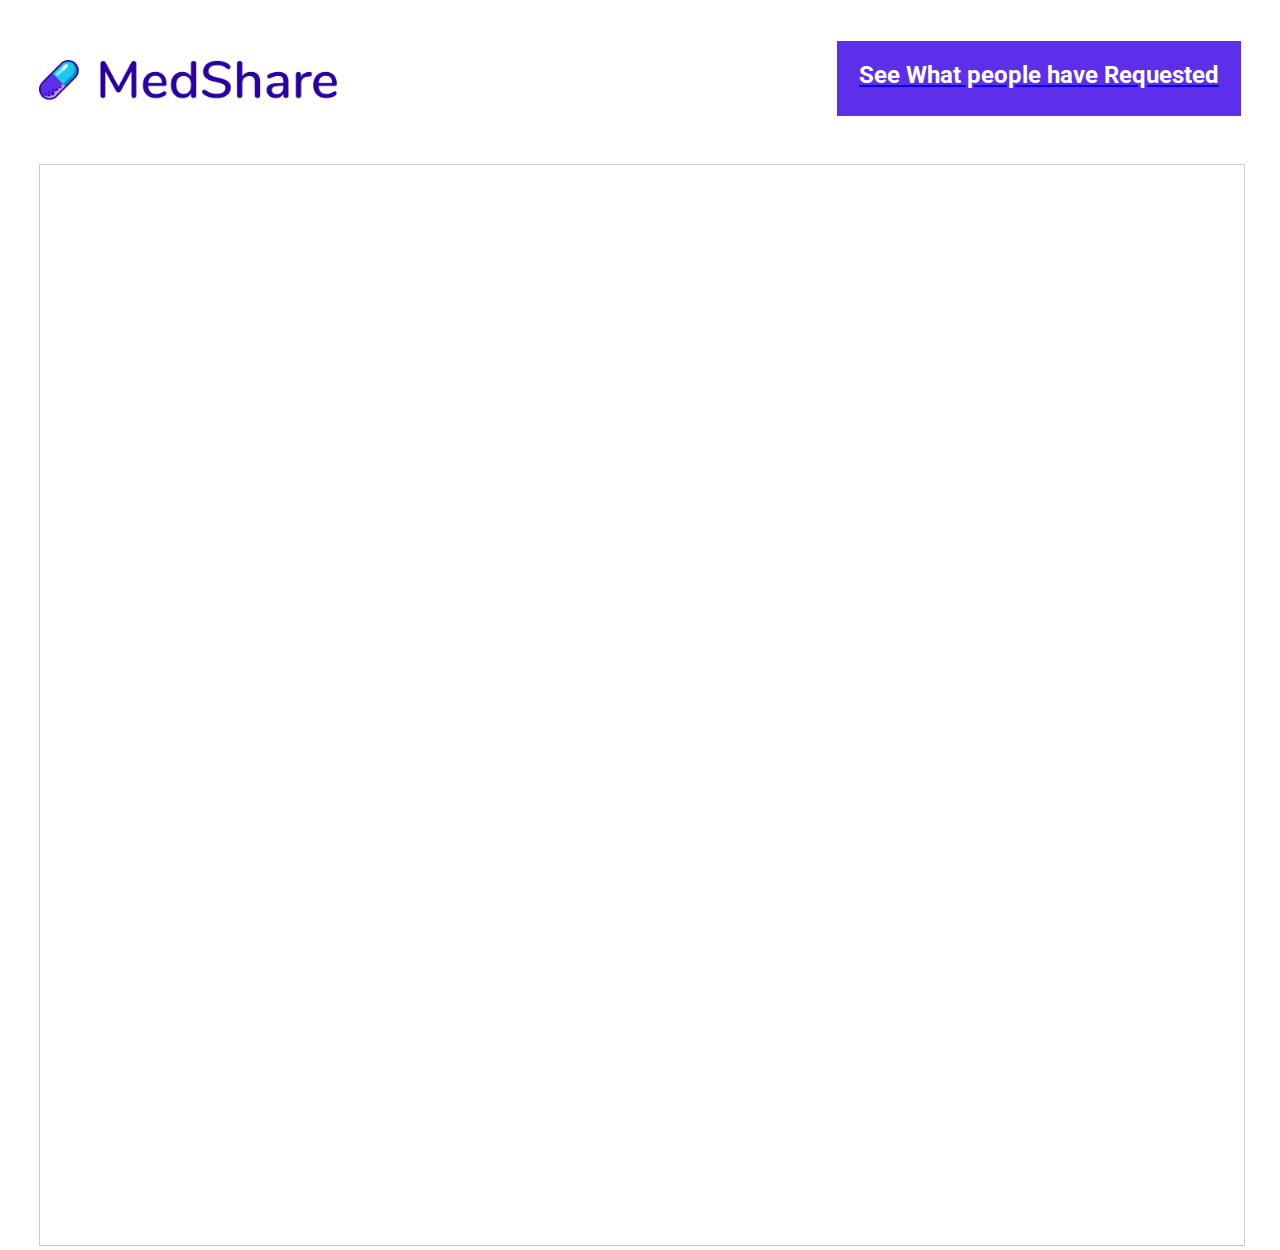
==== donate-medicine.html @ 8de3c71c "Batch update" ====
<!doctype html><html class="" lang=""><head>
    <meta charset="UTF-8">
    <!-- generator meta tag -->
    <!-- leave this for stats and Silex version check -->
    <meta name="generator" content="Silex v2.2.12">
    <!-- End of generator meta tag -->
    <script type="text/javascript" src="js/jquery.js"></script>
    
    
    <script type="text/javascript" src="js/front-end.js"></script>
    <link rel="stylesheet" href="css/normalize.css">
    <link rel="stylesheet" href="css/front-end.css">

    
    <script type="text/javascript" class="silex-script"></script>
    
    <title> - Donate Medicine</title>
    

    
<link href="https://fonts.googleapis.com/css?family=Roboto" rel="stylesheet" class="silex-custom-font"><meta name="viewport" content="width=device-width, initial-scale=1"><script src="js/script.js" type="text/javascript"></script><link href="css/styles.css" rel="stylesheet" type="text/css"><style>body { opacity: 0; transition: .25s opacity ease; }</style></head>

<body class="body-initial all-style enable-mobile prevent-resizable prevent-selectable editable-style silex-runtime silex-published" data-silex-type="container-element" style="" data-current-page="page-donate-medicine">
    









    
    
    
















<section data-silex-type="container-element" class="container-element editable-style silex-id-1478366444112-1 section-element prevent-resizable" style="">
        <div data-silex-type="container-element" class="editable-style silex-element-content silex-id-1478366444112-0 container-element website-width" style=""><a href="./" data-silex-type="image-element" class="editable-style image-element silex-id-1618909107806-23 page-donate-medicine paged-element paged-element-visible" style=""><img src="assets/Group%20995.png"></a><a href="request-list.html" data-silex-type="text-element" class="editable-style text-element silex-id-1618909107806-24 page-donate-medicine paged-element paged-element-visible" style=""><div class="silex-element-content normal"><h2><b>See What people have Requested</b></h2></div></a></div>
    </section><section data-silex-type="container-element" class="container-element editable-style silex-id-1474394621033-3 section-element prevent-resizable" style="">
        <div data-silex-type="container-element" class="editable-style silex-element-content silex-id-1474394621032-2 container-element website-width selected" style=""><div data-silex-type="html-element" class="editable-style html-element silex-id-1618909265559-27 page-donate-medicine paged-element paged-element-visible" style=""><div class="silex-element-content"><iframe class="airtable-embed" src="https://airtable.com/embed/shrjKzO4qkUKfDqU2?backgroundColor=yellow" frameborder="0" onmousewheel="" width="100%" height="1080" style="background: transparent; border: 1px solid #ccc;"></iframe></div></div></div>
    </section><section data-silex-type="container-element" class="container-element editable-style silex-id-1478366450713-3 section-element prevent-resizable" style="">
        <div data-silex-type="container-element" class="editable-style silex-element-content silex-id-1478366450713-2 container-element website-width" style="">

            
        </div>
    </section></body></html>
---- css/front-end.css ----
/**
 * This file holds the styles of websites while editing
 */

body {
  min-height: 100vh;
  min-width: 98vw; /* remove approx size of vertical scroll bar */
}

/* prevent-auto-z-index is to let the components handle their z-index */
.section-element > .silex-element-content > *:not(.prevent-auto-z-index):not(.fixed) {
  /* put the elements of a section on top of sections bellow */
  z-index: 10;
}
/* workaround a bug of the 2.11 version (front end) */
/* sections used to hava margin-top: -1; which can not be edited in the UI */
.editable-style.section-element {
  margin-top: 0;
}
/****************************************************/
.website-width {
  width: 960px;
}
.paged-element-hidden {
  display: none;
}
/* resize */
.editable-style.image-element img {
  border-radius: inherit; /* this is to follow the element's radius */
	width: 100%;
	height: 100%;
}
/*
 .image-element > .silex-element-content {
	overflow: hidden;
}
*/
.html-element .silex-element-content {
  /* enable HTML content to have style="min-height: inherit;" */
  /* removed because it makes components buggy, add it to silex if you need to
  position: absolute;
  min-height: inherit;
  width: 100%; /* needed by slideshow components and probably others */
  /*
  height: 100%; /* needed by slideshow kreview and probably others */
}
/* wysihtml text editor styles */
.wysiwyg-float-left {
  float: left;
  margin: 0 8px 8px 0;
}
.wysiwyg-float-right {
  float: right;
  margin: 0 0 8px 8px;
}
/* Remove dots surrounding links in Firefox
    because of normalize.css */
a:focus{ outline: none;}

body .editable-style[data-silex-href] {
  cursor: pointer;
}
body.enable-mobile .editable-style.hide-on-desktop {
  display: none;
}
/* only outside the editor */
/* needs to be more qualified than body.enable-mobile .editable-style:not(.prevent-mobile-style) */
body.silex-runtime.body-initial .fixed {
  position: absolute;
  z-index: 20;
}
/* Mobile styles */
@media (max-width:480px) {
  /* needs to be more qualified than body.enable-mobile .editable-style:not(.prevent-mobile-style) */
  body.silex-runtime.body-initial .fixed {
    /* on mobile (chrome, this is needed to be on top of other content) */
    position: relative;
  }

  /* hide horizontal scroll bar which appears because of residual values in css
  html {
    overflow-x: hidden;
  }
  */
  body {
    position: initial; /* used to be absolute but now only in editor (editable.css), when position is absolute the body has the size of its content */
  }
  /* mobile mode */
  body.enable-mobile .editable-style:not(.prevent-mobile-style),
  body.enable-mobile .background.background-initial {
    position: static;
    top: auto;
    left: auto;
    max-width: 100%;
    min-width: auto; /* this is to remove sections min-width, since section min-width is set to the witdh of its content in Element::setStyle() */
    margin-left: auto;
    margin-right: auto;
  }
  body.enable-mobile .editable-style.container-element {
    padding: 10px; /* leave space between a container and its content */
  }
  body.enable-mobile .editable-style.section-element {
    padding: 0;
  }
  body.enable-mobile .editable-style.section-element > .silex-element-content {
    padding: 10px 0; /* leave space between a container and its content */
  }
  body.enable-mobile.silex-resizing .editable-style:not(.prevent-mobile-style) {
    max-width: unset; /* while dragging let the user size the elements freely */
  }
  body.enable-mobile .image-element.editable-style:not(.prevent-mobile-style) {
    position: relative;
  }
  body.enable-mobile .editable-style.section-element {
    max-width: 100%; /* section bg should be 100% width because user do not need to grab the side and resize */
    padding: 0;
    margin: 0;
  }
  body.enable-mobile .container-element:not(.paged-element-hidden) {
    display: flex;
    align-items: center;
    justify-content: space-around;
    flex-wrap: wrap;
  }
  /* but still hide paged elements or desktop only elements */
  body.enable-mobile .editable-style.hide-on-mobile {
    display: none;
  }
  body.enable-mobile .editable-style.hide-on-desktop:not(.paged-element-hidden) {
    display: initial;
  }
  body.silex-runtime.enable-mobile .background.background-initial {
    max-width: 100%;
  }
}

/* only outside the editor */
/* needs to be more qualified than body.enable-mobile .editable-style:not(.prevent-mobile-style) */
body.silex-runtime.body-initial .fixed {
  position: absolute;
  z-index: 20;
}
/* Mobile styles */
@media (max-width:480px) {
  /* needs to be more qualified than body.enable-mobile .editable-style:not(.prevent-mobile-style) */
  body.silex-runtime.body-initial .fixed {
    /* on mobile (chrome, this is needed to be on top of other content) */
    position: relative;
  }
}

/**
 * prodotype components
 */
.silex-element-content-full-height .silex-element-content {
  height: 100%;
}
silex-template,
.prodotype-preview {
  display: none;
}
.prodotype-runtime,
.prodotype-runtime-strict {
  display: none;
}
.prodotype-published {
  display: none;
}
body.silex-editor .prodotype-preview {
  display: block;
}
body.silex-runtime .prodotype-runtime,
body.silex-runtime .prodotype-runtime-strict {
  display: block;
}
body.silex-published .prodotype-published {
  display: block;
}
body.silex-publish .prodotype-runtime-strict {
  display: none;
}
.prodotype-force-size {
  position: absolute;
  width: 100%;
  height: 100%;
}
.silex-component-button button {
  width: 100%;
}
/* full-width component*/
div.editable-style.full-width-section {
  min-height: 100px;
}

div.editable-style.full-width-section>.editable-style {
  position: static;
  min-width: 100%;
}

div.editable-style.full-width-section>.editable-style.silex-element-content {
  display: none;
}
---- css/styles.css ----
.body-initial {background-color: rgba(255,255,255,1); position: static;}.silex-id-1478366444112-1 {background-color: transparent; position: static; margin-top: -1px;}.silex-id-1478366444112-0 {background-color: transparent; min-height: 168px; position: relative; margin-left: auto; margin-right: auto;}.silex-id-1474394621033-3 {position: static; margin-top: -1px;}.silex-id-1474394621032-2 {background-color: transparent; min-height: 600px; position: relative; margin-left: auto; margin-right: auto;}.silex-id-1478366450713-3 {background-color: transparent; position: static; margin-top: -1px;}.silex-id-1478366450713-2 {background-color: transparent; min-height: 100px; position: relative; margin-left: auto; margin-right: auto;}.silex-id-1618907803319-5 {width: 473px; height: 65px; position: absolute; top: 30.333337783813477px; left: 339.0000305175781px;}.silex-id-1618907889608-6 {width: 216px; min-height: 73px; position: absolute; top: 166px; left: 365.6672668457031px; background-color: rgba(95,46,234,1);}.silex-id-1618908178440-7 {width: 216px; min-height: 73px; position: absolute; top: 166px; left: 651.6672973632812px; background-color: rgba(95,46,234,1);}.silex-id-1618908223941-8 {width: 732px; min-height: 105px; position: absolute; top: 269px; left: 244.66726684570312px;}.silex-id-1618908265243-9 {width: 640px; min-height: 88px; position: absolute; top: 21.97918701171875px; left: 283px;}.silex-id-1618908497702-10 {width: 298px; height: 40px; position: absolute; top: 60.666664123535156px; left: -1.0207061767578125px;}.silex-id-1618908529108-11 {width: 564px; min-height: 181px; position: absolute; top: 10px; left: -0.6874542236328125px;}.silex-id-1618908741713-12 {width: 216px; min-height: 73px; position: absolute; top: 40.3125px; left: 989.0005187988281px; background-color: rgba(95,46,234,1);}.silex-id-1618908774577-14 {width: 1201px; min-height: 1446px; background-color: rgb(255, 255, 255); position: absolute; top: 111px; left: -2px;}.silex-id-1618909107806-23 {width: 298px; height: 40px; position: absolute; top: 59.666664123535156px; left: -1.3541259765625px;}.silex-id-1618909107806-24 {width: 404px; min-height: 75px; position: absolute; top: 41px; left: 797px; background-color: rgba(95,46,234,1);}.silex-id-1618909265559-27 {width: 1204px; min-height: 635.3333129882812px; background-color: rgb(255, 255, 255); position: absolute; top: -4px; left: -1px;}.silex-id-1618909391760-28 {width: 298px; height: 40px; position: absolute; top: 54.333333253860474px; left: -1.3541107177734375px;}.silex-id-1618909435217-30 {width: 1199px; min-height: 574.875px; background-color: rgb(255, 255, 255); position: absolute; top: -1px; left: -1px;}.silex-id-1618909489594-31 {width: 298px; height: 40px; position: absolute; top: 56.645843505859375px; left: -1px;}.silex-id-1618909489595-32 {width: 564px; min-height: 87px; position: absolute; top: 36px; left: 632px;}.silex-id-1618909525147-35 {width: 1201px; min-height: 601px; background-color: rgb(255, 255, 255); position: absolute; top: -1px; left: -1px;}.silex-id-1618910316298-0 {width: 720px; height: 99px; position: absolute; top: 4.000020384788513px; left: 245.00015258789062px;}@media only screen and (max-width: 480px) {.silex-id-1618907803319-5 {height: 44px; top: -59px; left: 1px; width: 331px;}.silex-id-1618907889608-6 {min-height: 73px; top: -351px; left: -149px; width: 216px;}.silex-id-1618908178440-7 {min-height: 73px; top: -350px; left: 143.33333337306976px; width: 216px;}.silex-id-1618908223941-8 {min-height: 128px; top: -122px; left: 5px; width: 389px;}.silex-id-1618908265243-9 {min-height: 69.33333587646484px; top: 0px; left: 0px; width: 433px;}.silex-id-1618908497702-10 {height: 25px; top: 7px; left: -280px; width: 191px;}.silex-id-1618908529108-11 {min-height: 160px; top: -1490.3333740234375px; left: 3px; width: 418px;}.silex-id-1618908741713-12 {min-height: 73px; top: 10px; left: 236.33333337306976px; width: 216px;}.silex-id-1618909107806-23 {height: 25.625px; top: 0px; left: 0px; width: 191px;}.silex-id-1618909107806-24 {min-height: 73px; top: 38px; left: 0px; width: 216px;}.silex-id-1618909391760-28 {height: 25.625px; top: 0px; left: 0px; width: 191px;}.silex-id-1618909489594-31 {height: 25px; top: 7px; left: -280px; width: 191px;}.silex-id-1618909489595-32 {min-height: 107.41667175292969px; top: 0px; left: 0px; width: 418px;}}
.website-width {width: 1200px;}@media (min-width: 481px) {.silex-editor {min-width: 1400px;}}
h1 {font-family: 'Roboto', sans-serif; font-weight: normal; color: #ffffff;}h2 {color: #ffffff;}h3 {text-align: left;}.text-element > .silex-element-content {font-family: 'Roboto', sans-serif; font-weight: 400; color: ffffff; text-align: center;}body.silex-runtime {opacity: 1;}
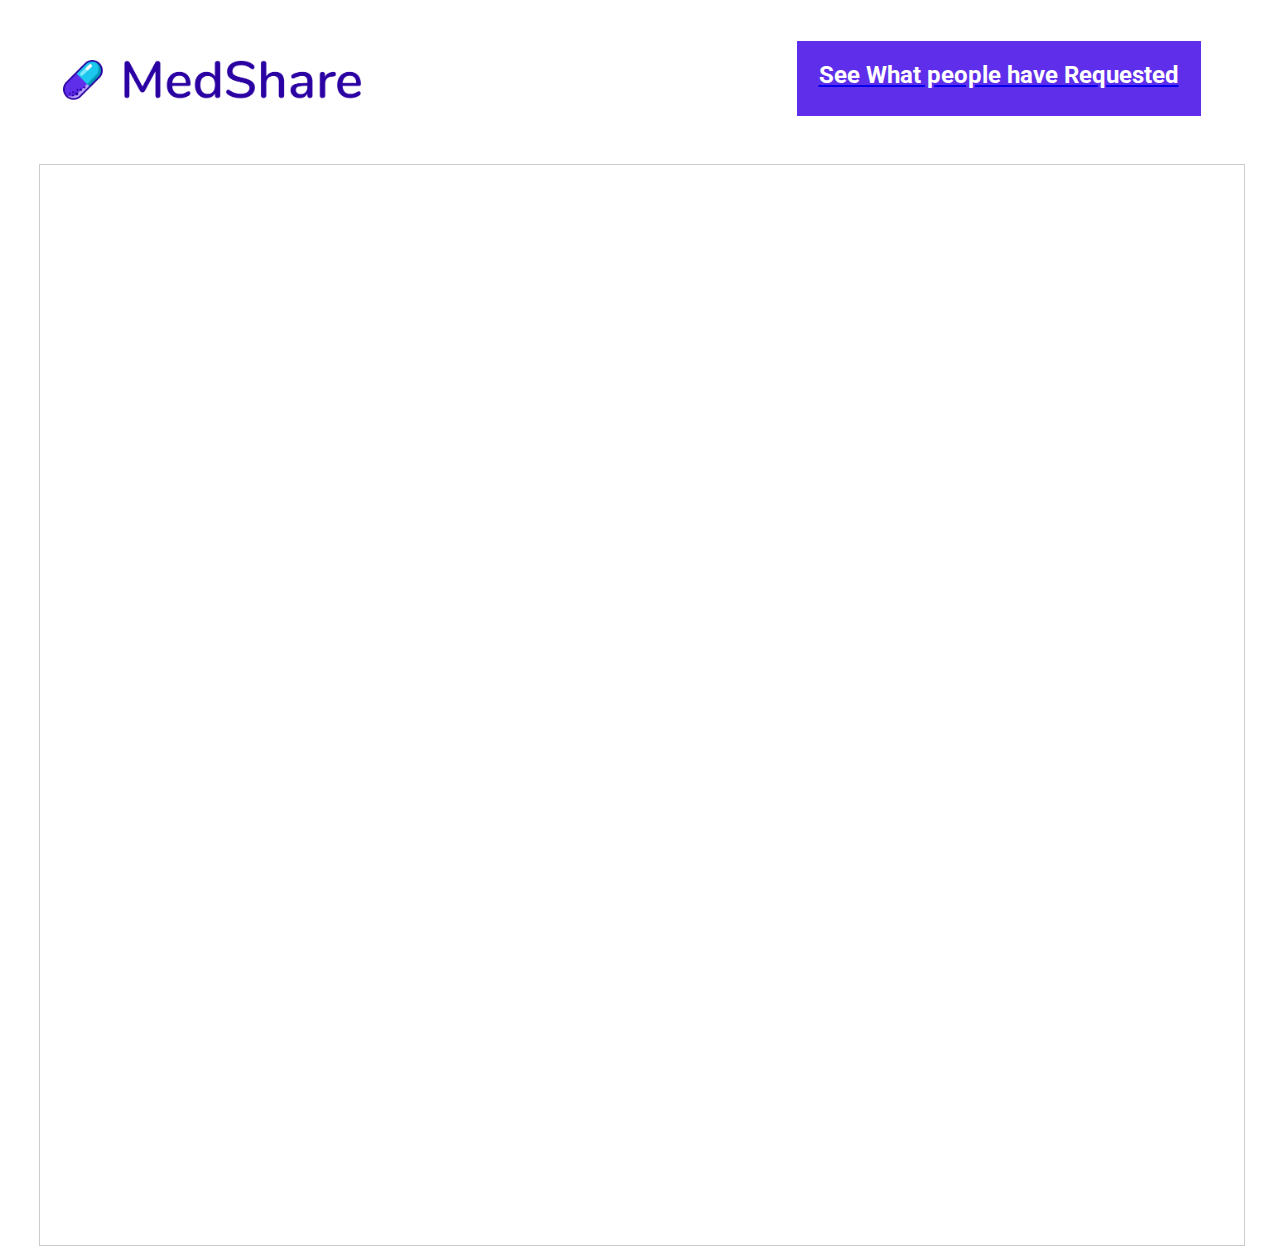
==== commit ed4088e8: "Batch update" ====
--- a/donate-medicine.html
+++ b/donate-medicine.html
@@ -20,7 +20,7 @@
     
 <link href="https://fonts.googleapis.com/css?family=Roboto" rel="stylesheet" class="silex-custom-font"><meta name="viewport" content="width=device-width, initial-scale=1"><script src="js/script.js" type="text/javascript"></script><link href="css/styles.css" rel="stylesheet" type="text/css"><style>body { opacity: 0; transition: .25s opacity ease; }</style></head>
 
-<body class="body-initial all-style enable-mobile prevent-resizable prevent-selectable editable-style silex-runtime silex-published" data-silex-type="container-element" style="" data-current-page="page-donate-medicine">
+<body class="body-initial all-style enable-mobile prevent-resizable prevent-selectable editable-style silex-runtime silex-published" data-silex-type="container-element" style="" data-new-gr-c-s-loaded="14.1006.0" data-current-page="page-donate-medicine">
     
 
 
--- a/css/styles.css
+++ b/css/styles.css
@@ -1,5 +1,5 @@
 
 
-.body-initial {background-color: rgba(255,255,255,1); position: static;}.silex-id-1478366444112-1 {background-color: transparent; position: static; margin-top: -1px;}.silex-id-1478366444112-0 {background-color: transparent; min-height: 168px; position: relative; margin-left: auto; margin-right: auto;}.silex-id-1474394621033-3 {position: static; margin-top: -1px;}.silex-id-1474394621032-2 {background-color: transparent; min-height: 600px; position: relative; margin-left: auto; margin-right: auto;}.silex-id-1478366450713-3 {background-color: transparent; position: static; margin-top: -1px;}.silex-id-1478366450713-2 {background-color: transparent; min-height: 100px; position: relative; margin-left: auto; margin-right: auto;}.silex-id-1618907803319-5 {width: 473px; height: 65px; position: absolute; top: 30.333337783813477px; left: 339.0000305175781px;}.silex-id-1618907889608-6 {width: 216px; min-height: 73px; position: absolute; top: 166px; left: 365.6672668457031px; background-color: rgba(95,46,234,1);}.silex-id-1618908178440-7 {width: 216px; min-height: 73px; position: absolute; top: 166px; left: 651.6672973632812px; background-color: rgba(95,46,234,1);}.silex-id-1618908223941-8 {width: 732px; min-height: 105px; position: absolute; top: 269px; left: 244.66726684570312px;}.silex-id-1618908265243-9 {width: 640px; min-height: 88px; position: absolute; top: 21.97918701171875px; left: 283px;}.silex-id-1618908497702-10 {width: 298px; height: 40px; position: absolute; top: 60.666664123535156px; left: -1.0207061767578125px;}.silex-id-1618908529108-11 {width: 564px; min-height: 181px; position: absolute; top: 10px; left: -0.6874542236328125px;}.silex-id-1618908741713-12 {width: 216px; min-height: 73px; position: absolute; top: 40.3125px; left: 989.0005187988281px; background-color: rgba(95,46,234,1);}.silex-id-1618908774577-14 {width: 1201px; min-height: 1446px; background-color: rgb(255, 255, 255); position: absolute; top: 111px; left: -2px;}.silex-id-1618909107806-23 {width: 298px; height: 40px; position: absolute; top: 59.666664123535156px; left: -1.3541259765625px;}.silex-id-1618909107806-24 {width: 404px; min-height: 75px; position: absolute; top: 41px; left: 797px; background-color: rgba(95,46,234,1);}.silex-id-1618909265559-27 {width: 1204px; min-height: 635.3333129882812px; background-color: rgb(255, 255, 255); position: absolute; top: -4px; left: -1px;}.silex-id-1618909391760-28 {width: 298px; height: 40px; position: absolute; top: 54.333333253860474px; left: -1.3541107177734375px;}.silex-id-1618909435217-30 {width: 1199px; min-height: 574.875px; background-color: rgb(255, 255, 255); position: absolute; top: -1px; left: -1px;}.silex-id-1618909489594-31 {width: 298px; height: 40px; position: absolute; top: 56.645843505859375px; left: -1px;}.silex-id-1618909489595-32 {width: 564px; min-height: 87px; position: absolute; top: 36px; left: 632px;}.silex-id-1618909525147-35 {width: 1201px; min-height: 601px; background-color: rgb(255, 255, 255); position: absolute; top: -1px; left: -1px;}.silex-id-1618910316298-0 {width: 720px; height: 99px; position: absolute; top: 4.000020384788513px; left: 245.00015258789062px;}@media only screen and (max-width: 480px) {.silex-id-1618907803319-5 {height: 44px; top: -59px; left: 1px; width: 331px;}.silex-id-1618907889608-6 {min-height: 73px; top: -351px; left: -149px; width: 216px;}.silex-id-1618908178440-7 {min-height: 73px; top: -350px; left: 143.33333337306976px; width: 216px;}.silex-id-1618908223941-8 {min-height: 128px; top: -122px; left: 5px; width: 389px;}.silex-id-1618908265243-9 {min-height: 69.33333587646484px; top: 0px; left: 0px; width: 433px;}.silex-id-1618908497702-10 {height: 25px; top: 7px; left: -280px; width: 191px;}.silex-id-1618908529108-11 {min-height: 160px; top: -1490.3333740234375px; left: 3px; width: 418px;}.silex-id-1618908741713-12 {min-height: 73px; top: 10px; left: 236.33333337306976px; width: 216px;}.silex-id-1618909107806-23 {height: 25.625px; top: 0px; left: 0px; width: 191px;}.silex-id-1618909107806-24 {min-height: 73px; top: 38px; left: 0px; width: 216px;}.silex-id-1618909391760-28 {height: 25.625px; top: 0px; left: 0px; width: 191px;}.silex-id-1618909489594-31 {height: 25px; top: 7px; left: -280px; width: 191px;}.silex-id-1618909489595-32 {min-height: 107.41667175292969px; top: 0px; left: 0px; width: 418px;}}
-.website-width {width: 1200px;}@media (min-width: 481px) {.silex-editor {min-width: 1400px;}}
+.body-initial {background-color: rgba(255,255,255,1); position: static;}.silex-id-1478366444112-1 {background-color: transparent; position: static; margin-top: -1px;}.silex-id-1478366444112-0 {background-color: transparent; min-height: 168px; position: relative; margin-left: auto; margin-right: auto;}.silex-id-1474394621033-3 {position: static; margin-top: -1px;}.silex-id-1474394621032-2 {background-color: transparent; min-height: 600px; position: relative; margin-left: auto; margin-right: auto;}.silex-id-1478366450713-3 {background-color: transparent; position: static; margin-top: -1px;}.silex-id-1478366450713-2 {background-color: transparent; min-height: 100px; position: relative; margin-left: auto; margin-right: auto;}.silex-id-1618907803319-5 {width: 473px; height: 65px; position: absolute; top: 30.333337783813477px; left: 339.0000305175781px;}.silex-id-1618907889608-6 {width: 216px; min-height: 73px; position: absolute; top: 166px; left: 365.6672668457031px; background-color: rgba(95,46,234,1);}.silex-id-1618908178440-7 {width: 216px; min-height: 73px; position: absolute; top: 166px; left: 651.6672973632812px; background-color: rgba(95,46,234,1);}.silex-id-1618908223941-8 {width: 732px; min-height: 105px; position: absolute; top: 269px; left: 244.66726684570312px;}.silex-id-1618908265243-9 {width: 640px; min-height: 88px; position: absolute; top: 21.97918701171875px; left: 283px;}.silex-id-1618908497702-10 {width: 298px; height: 40px; position: absolute; top: 54.895835876464844px; left: 35.64585876464844px;}.silex-id-1618908529108-11 {width: 564px; min-height: 181px; position: absolute; top: 10px; left: 35.33332824707031px;}.silex-id-1618908741713-12 {width: 216px; min-height: 73px; position: absolute; top: 41.3125px; left: 945px; background-color: rgba(95,46,234,1);}.silex-id-1618908774577-14 {width: 1151px; min-height: 1446px; background-color: rgb(255, 255, 255); position: absolute; top: 111px; left: 22px;}.silex-id-1618909107806-23 {width: 298px; height: 40px; position: absolute; top: 59.666664123535156px; left: 23.666656494140625px;}.silex-id-1618909107806-24 {width: 404px; min-height: 75px; position: absolute; top: 41px; left: 757px; background-color: rgba(95,46,234,1);}.silex-id-1618909265559-27 {width: 1204px; min-height: 635.3333129882812px; background-color: rgb(255, 255, 255); position: absolute; top: -4px; left: -1px;}.silex-id-1618909391760-28 {width: 298px; height: 40px; position: absolute; top: 54.33333206176758px; left: 42.666656494140625px;}.silex-id-1618909435217-30 {width: 1199px; min-height: 574.875px; background-color: rgb(255, 255, 255); position: absolute; top: -1px; left: -1px;}.silex-id-1618909489594-31 {width: 298px; height: 40px; position: absolute; top: 58.64583206176758px; left: 41.979156494140625px;}.silex-id-1618909489595-32 {width: 564px; min-height: 87px; position: absolute; top: 36px; left: 568px;}.silex-id-1618909525147-35 {width: 1133px; min-height: 1446px; background-color: rgb(255, 255, 255); position: absolute; top: -1px; left: 33px;}.silex-id-1618910316298-0 {width: 720px; height: 99px; position: absolute; top: 4.000020384788513px; left: 245.00015258789062px;}@media only screen and (max-width: 480px) {.silex-id-1618907803319-5 {height: 44px; top: -59px; left: 1px; width: 331px;}.silex-id-1618907889608-6 {min-height: 73px; top: -351px; left: -149px; width: 216px;}.silex-id-1618908178440-7 {min-height: 73px; top: -350px; left: 143.33333337306976px; width: 216px;}.silex-id-1618908223941-8 {min-height: 128px; top: -122px; left: 5px; width: 389px;}.silex-id-1618908265243-9 {min-height: 69.33333587646484px; top: 0px; left: 0px; width: 433px;}.silex-id-1618908497702-10 {height: 25px; top: 7px; left: -280px; width: 191px;}.silex-id-1618908529108-11 {min-height: 160px; top: -1490.3333740234375px; left: 3px; width: 418px;}.silex-id-1618908741713-12 {min-height: 73px; top: 10px; left: 236.33333337306976px; width: 216px;}.silex-id-1618909107806-23 {height: 25.625px; top: 0px; left: 0px; width: 191px;}.silex-id-1618909107806-24 {min-height: 73px; top: 38px; left: 0px; width: 216px;}.silex-id-1618909391760-28 {height: 25.625px; top: 0px; left: 0px; width: 191px;}.silex-id-1618909489594-31 {height: 25px; top: 7px; left: -280px; width: 191px;}.silex-id-1618909489595-32 {min-height: 107.41667175292969px; top: 0px; left: 0px; width: 418px;}}
+.website-width {width: 1201px;}@media (min-width: 481px) {.silex-editor {min-width: 1401px;}}
 h1 {font-family: 'Roboto', sans-serif; font-weight: normal; color: #ffffff;}h2 {color: #ffffff;}h3 {text-align: left;}.text-element > .silex-element-content {font-family: 'Roboto', sans-serif; font-weight: 400; color: ffffff; text-align: center;}body.silex-runtime {opacity: 1;}
